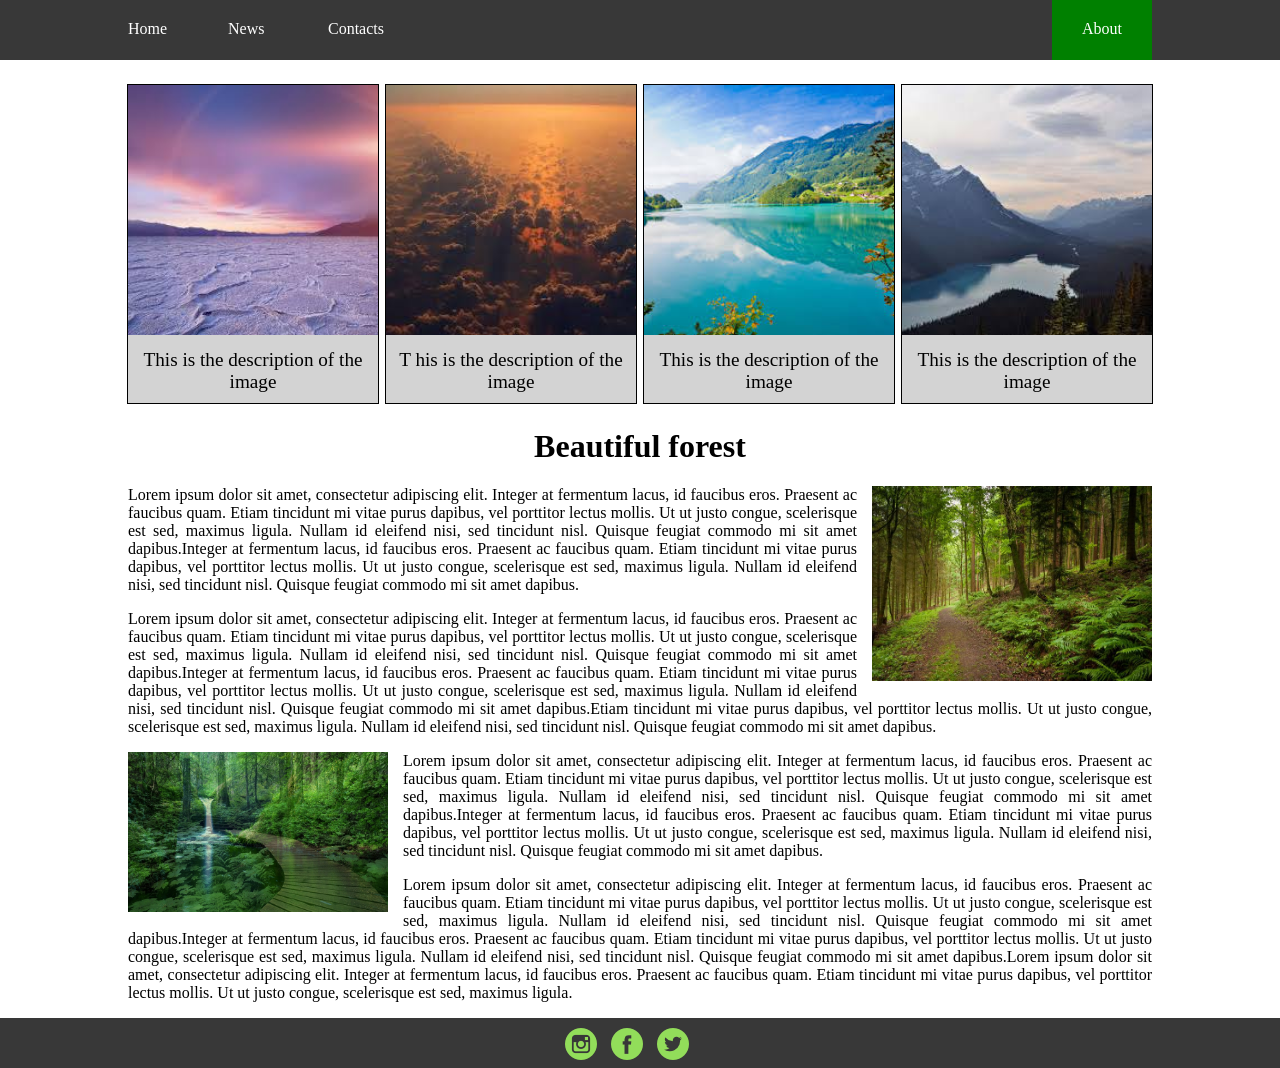
==== BeautifulForest/H.W.html @ 73945962 "Beautiful Forest" ====
<!DOCTYPE html>
<html lang="en">
<head>
    <meta charset="UTF-8">
    <title>Homework</title>
    <link rel="stylesheet" href="Style/H.W.css">
</head>
<body>
<div class="menu">
    <ul>
        <li><a href="#">Home</a></li>
        <li><a href="#">News</a></li>
        <li><a href="#">Contacts</a></li>
        <li><a href="#">About</a></li>
    </ul>
</div>
<div class="gallery">
    <div class="img-block">
        <img src="image/img1.jpeg">
        <div class="text">
            This is the description of the image
        </div>
    </div>
    <div class="img-block">
        <img src="image/img2.jpeg">
        <div class="text">T
            his is the description of the image
        </div>
    </div>
    <div class="img-block">
        <img src="image/img3.jpeg">
        <div class="text">
            This is the description of the image
        </div>
    </div>
    <div class="img-block">
        <img src="image/img4.jpeg">
        <div class="text">
            This is the description of the image
        </div>
    </div>
</div>
<h1>Beautiful forest</h1>
<div class="textBlock">
    <p>
        <img src="image/text-img1.jpg" class="right" width="280px" height="195px">
        Lorem ipsum dolor sit amet, consectetur adipiscing elit. Integer at fermentum lacus, id faucibus eros. Praesent
        ac faucibus quam. Etiam tincidunt mi vitae purus dapibus, vel porttitor lectus mollis. Ut ut justo congue,
        scelerisque est sed, maximus ligula. Nullam id eleifend nisi, sed tincidunt nisl. Quisque feugiat
        commodo mi sit amet dapibus.Integer at fermentum lacus, id faucibus eros. Praesent
        ac faucibus quam. Etiam tincidunt mi vitae purus dapibus, vel porttitor lectus mollis. Ut ut justo congue,
        scelerisque est sed, maximus ligula. Nullam id eleifend nisi, sed tincidunt nisl. Quisque feugiat
        commodo mi sit amet dapibus.
    </p>
    <p>Lorem ipsum dolor sit amet, consectetur adipiscing elit. Integer at fermentum lacus, id faucibus eros. Praesent
        ac faucibus quam. Etiam tincidunt mi vitae purus dapibus, vel porttitor lectus mollis. Ut ut justo congue,
        scelerisque est sed, maximus ligula. Nullam id eleifend nisi, sed tincidunt nisl. Quisque feugiat
        commodo mi sit amet dapibus.Integer at fermentum lacus, id faucibus eros. Praesent
        ac faucibus quam. Etiam tincidunt mi vitae purus dapibus, vel porttitor lectus mollis. Ut ut justo congue,
        scelerisque est sed, maximus ligula. Nullam id eleifend nisi, sed tincidunt nisl. Quisque feugiat
        commodo mi sit amet dapibus.Etiam tincidunt mi vitae purus dapibus, vel porttitor lectus mollis. Ut ut justo
        congue,
        scelerisque est sed, maximus ligula. Nullam id eleifend nisi, sed tincidunt nisl. Quisque feugiat
        commodo mi sit amet dapibus.
    </p>
    <p><img src="image/text-img2.jpg" class="left" width="260px" height="160px">
        Lorem ipsum dolor sit amet, consectetur adipiscing elit. Integer at fermentum lacus, id faucibus eros. Praesent
        ac faucibus quam. Etiam tincidunt mi vitae purus dapibus, vel porttitor lectus mollis. Ut ut justo congue,
        scelerisque est sed, maximus ligula. Nullam id eleifend nisi, sed tincidunt nisl. Quisque feugiat
        commodo mi sit amet dapibus.Integer at fermentum lacus, id faucibus eros. Praesent
        ac faucibus quam. Etiam tincidunt mi vitae purus dapibus, vel porttitor lectus mollis. Ut ut justo congue,
        scelerisque est sed, maximus ligula. Nullam id eleifend nisi, sed tincidunt nisl. Quisque feugiat
        commodo mi sit amet dapibus.
    </p>
    <p>Lorem ipsum dolor sit amet, consectetur adipiscing elit. Integer at fermentum lacus, id faucibus eros. Praesent
        ac faucibus quam. Etiam tincidunt mi vitae purus dapibus, vel porttitor lectus mollis. Ut ut justo congue,
        scelerisque est sed, maximus ligula. Nullam id eleifend nisi, sed tincidunt nisl. Quisque feugiat
        commodo mi sit amet dapibus.Integer at fermentum lacus, id faucibus eros. Praesent
        ac faucibus quam. Etiam tincidunt mi vitae purus dapibus, vel porttitor lectus mollis. Ut ut justo congue,
        scelerisque est sed, maximus ligula. Nullam id eleifend nisi, sed tincidunt nisl. Quisque feugiat
        commodo mi sit amet dapibus.Lorem ipsum dolor sit amet, consectetur adipiscing elit. Integer at fermentum lacus,
        id faucibus eros. Praesent
        ac faucibus quam. Etiam tincidunt mi vitae purus dapibus, vel porttitor lectus mollis. Ut ut justo congue,
        scelerisque est sed, maximus ligula.
    </p>
</div>
<footer>
    <div class="footerImageBlock">
        <a href="https://www.instagram.com"><img class="icon" src="image/instagram-logo.png"></a>
        <a href="https://www.facebook.com"><img class="icon" src="image/facebook-logo.png"></a>
        <a href="https://twitter.com"><img class="icon" src="image/twitter-logo.png"></a>
    </div>
</footer>
</body>
</html>
---- BeautifulForest/Style/H.W.css ----
body {
    margin: 0;
    background-image: url("image/back.jpg");
}

div.menu {
    background: #383838;
    width: 100%;
    height: 60px;
    margin: 0;
}

div ul {
    width: 1024px;
    height: 100%;
    margin: 0 auto;
    padding: 0;
}

ul li {
    width: 100px;
    height: 100%;
    list-style-type: none;
    float: left;
    color: white;
    box-sizing: border-box;
    padding-top: 20px;
}

ul li:last-child {
    float: right;
    background-color: green;
    text-align: center;
}

ul li a {
    color: white;
    text-decoration: none;
}

ul li:hover a {
    color: gray;
}

.gallery {
    width: 1024px;
    height: 318px;
    margin: 25px auto;
}

.img-block {
    width: 250px;
    background: lightgrey;
    text-align: center;
    margin-left: 8px;
    outline: 1px solid black;
    float: left;
}

.img-block:first-child {
    margin: 0;
}

.img-block img {
    width: 100%;
}

.img-block:hover {
    background-color: white;
}

.img-block .text {
    font-size: 1.2em;
    padding: 10px;
}

.img-block:hover img {
    opacity: 0.7;
}

h1 {
    text-align: center;
}

div.textBlock {
    width: 1024px;
    height: auto;
    margin: 0 auto;
}

img.right {
    float: right;
    margin: 0 0 5px 15px;
}

img.left {
    float: left;
    margin: 0 15px 10px 0;
}

p {
    text-align: justify;
}

footer {
    width: 100%;
    height: 50px;
    background-color: #383838;
}

div.footerImageBlock {
    height: 100%;
    width: 160px;
    margin: 0 auto;
}

img.icon {
    padding: 10px 5px 0 5px;
}
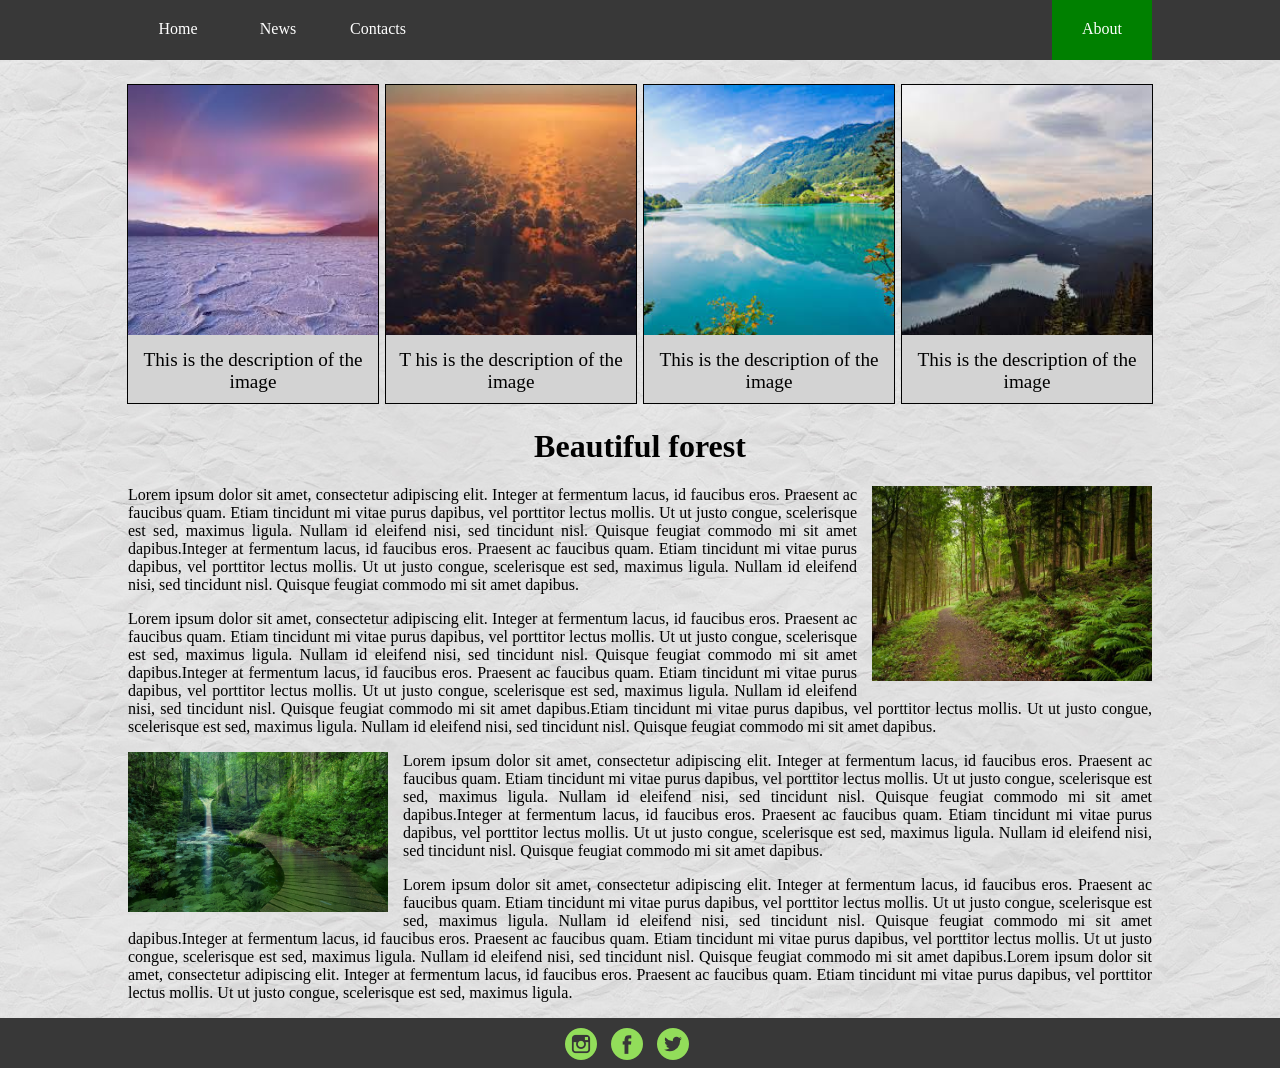
==== commit 36ee532b: "Beautiful  Forest" ====
--- a/BeautifulForest/H.W.html
+++ b/BeautifulForest/H.W.html
@@ -3,7 +3,7 @@
 <head>
     <meta charset="UTF-8">
     <title>Homework</title>
-    <link rel="stylesheet" href="Style/H.W.css">
+    <link rel="stylesheet" href="style.css">
 </head>
 <body>
 <div class="menu">
--- a/BeautifulForest/style.css
+++ b/BeautifulForest/style.css
@@ -0,0 +1,119 @@
+body {
+    margin: 0;
+    background-image: url("image/back.jpg");
+}
+
+div.menu {
+    background: #383838;
+    width: 100%;
+    height: 60px;
+    margin: 0;
+}
+
+div ul {
+    width: 1024px;
+    height: 100%;
+    margin: 0 auto;
+    padding: 0;
+}
+
+ul li {
+    width: 100px;
+    height: 100%;
+    list-style-type: none;
+    float: left;
+    color: white;
+    box-sizing: border-box;
+    padding-top: 20px;
+    text-align: center;
+}
+
+ul li:last-child {
+    float: right;
+    background-color: green;
+}
+
+ul li a {
+    color: white;
+    text-decoration: none;
+}
+
+ul li:hover a {
+    color: gray;
+}
+
+.gallery {
+    width: 1024px;
+    height: 318px;
+    margin: 25px auto;
+}
+
+.img-block {
+    width: 250px;
+    background: lightgrey;
+    text-align: center;
+    margin-left: 8px;
+    outline: 1px solid black;
+    float: left;
+}
+
+.img-block:first-child {
+    margin: 0;
+}
+
+.img-block img {
+    width: 100%;
+}
+
+.img-block:hover {
+    background-color: white;
+}
+
+.img-block .text {
+    font-size: 1.2em;
+    padding: 10px;
+}
+
+.img-block:hover img {
+    opacity: 0.7;
+}
+
+h1 {
+    text-align: center;
+}
+
+div.textBlock {
+    width: 1024px;
+    height: auto;
+    margin: 0 auto;
+}
+
+img.right {
+    float: right;
+    margin: 0 0 5px 15px;
+}
+
+img.left {
+    float: left;
+    margin: 0 15px 10px 0;
+}
+
+p {
+    text-align: justify;
+}
+
+footer {
+    width: 100%;
+    height: 50px;
+    background-color: #383838;
+}
+
+div.footerImageBlock {
+    height: 100%;
+    width: 160px;
+    margin: 0 auto;
+}
+
+img.icon {
+    padding: 10px 5px 0 5px;
+}
